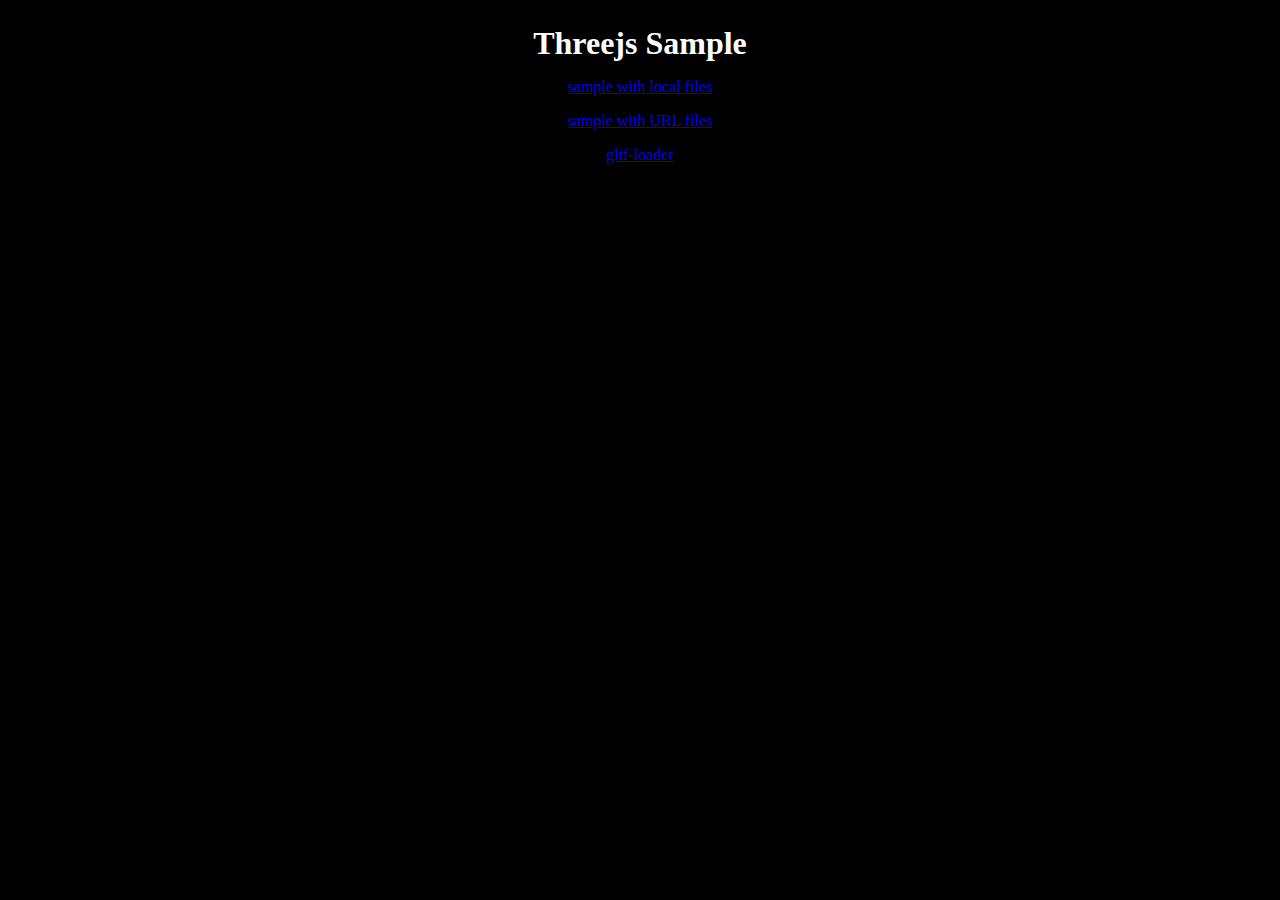
==== index.html @ 4b15890c "Add files via upload" ====
<!DOCTYPE html>
<html lang="en">
  <head>
    <meta charset="utf-8" />
    <title>My first three.js app</title>
   <link rel="stylesheet" href="style.css">
  </head>
  <body>
    <h1>Threejs Sample</h1>
    <p><a href="sample.html">sample with local files</a></p>
    <p><a href="sample-url.html">sample with URL files</a></p>
    <p><a href="gltf-loader.html">gltf-loader</a></p>
  </body>
</html>
---- style.css ----
/* CSS files add styling rules to your content */

body {
  margin: auto;
  width: 50%;
  background-color: black;
  color: white;
  text-align: center;
}

h1 {
  margin-top: 25px;
  margin-bottom: 0;
}
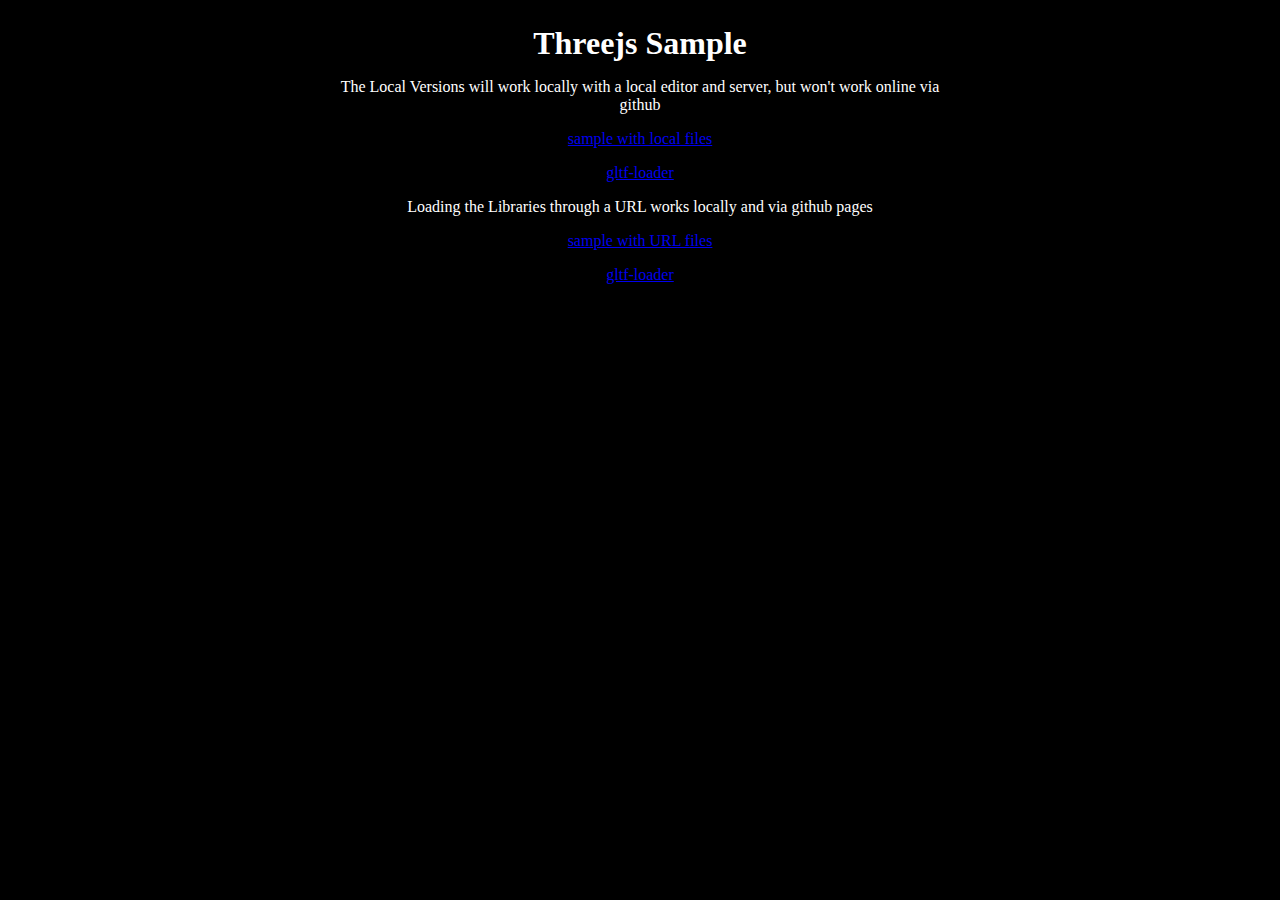
==== commit c055233c: "Updated three.js url loaders and links + index.htm" ====
--- a/index.html
+++ b/index.html
@@ -7,8 +7,11 @@
   </head>
   <body>
     <h1>Threejs Sample</h1>
+    <p>The Local Versions will work locally with a local editor and server, but won't work online via github</p>
     <p><a href="sample.html">sample with local files</a></p>
+    <p><a href="gltf-loader.html">gltf-loader</a></p>
+    <p>Loading the Libraries through a URL works locally and via github pages</p>
     <p><a href="sample-url.html">sample with URL files</a></p>
-    <p><a href="gltf-loader.html">gltf-loader</a></p>
+    <p><a href="gltf-loader-url.html">gltf-loader</a></p>
   </body>
 </html>
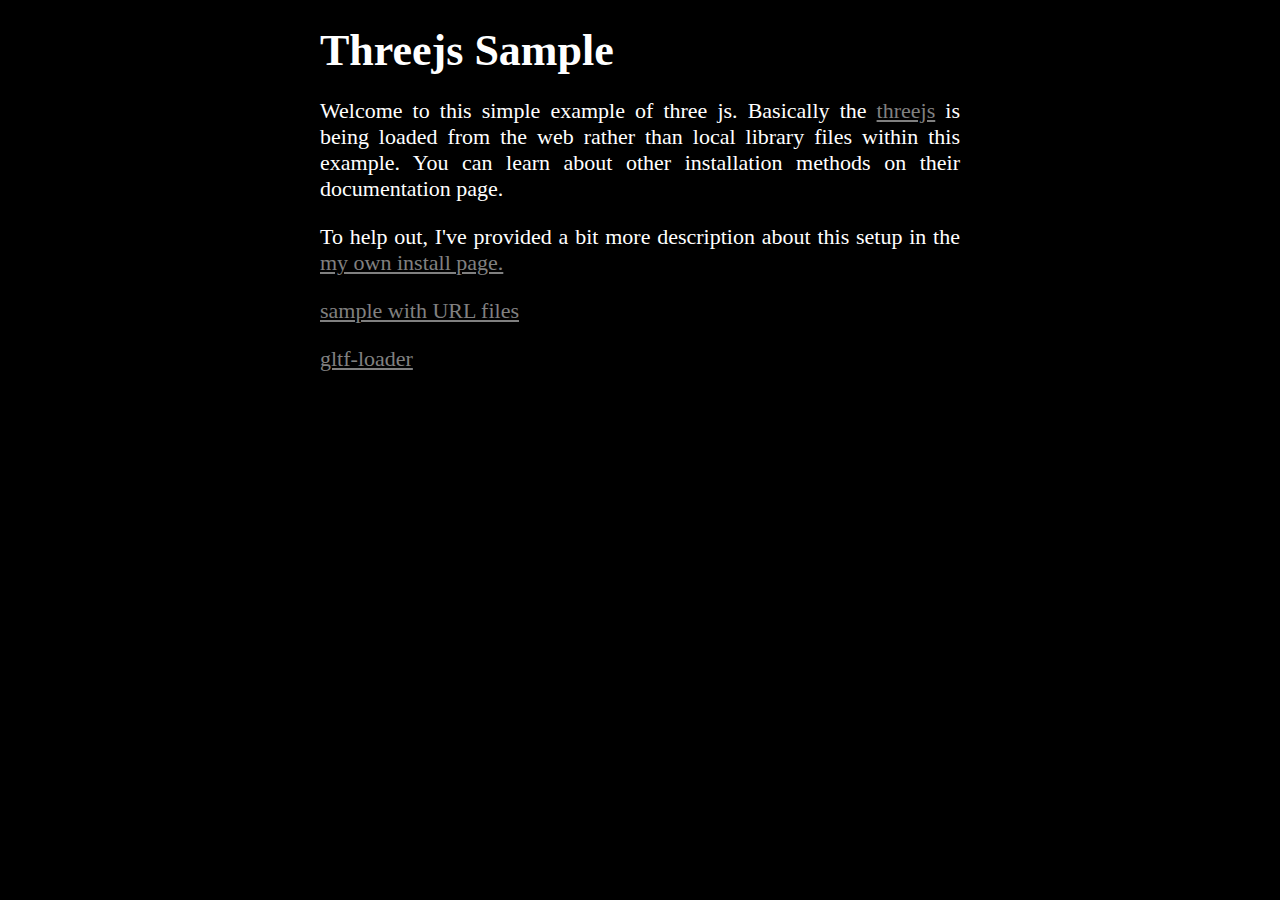
==== commit c0740311: "updated index.html, added install + lines ex" ====
--- a/index.html
+++ b/index.html
@@ -3,15 +3,20 @@
   <head>
     <meta charset="utf-8" />
     <title>My first three.js app</title>
-   <link rel="stylesheet" href="style.css">
+    <link rel="stylesheet" href="style.css" />
   </head>
   <body>
     <h1>Threejs Sample</h1>
-    <p>The Local Versions will work locally with a local editor and server, but won't work online via github</p>
-    <p><a href="sample.html">sample with local files</a></p>
-    <p><a href="gltf-loader.html">gltf-loader</a></p>
-    <p>Loading the Libraries through a URL works locally and via github pages</p>
+
+    <p>
+      Welcome to this simple example of three js. Basically the <a href="threejs.com">threejs</a> is being loaded from the web rather than local library files within this example. You can learn about other installation methods on their documentation page.
+    </p>
+
+    <p>To help out, I've provided a bit more description about this setup in the <a href="installation.html">my own install page.</a></p>
+
     <p><a href="sample-url.html">sample with URL files</a></p>
+
+   
     <p><a href="gltf-loader-url.html">gltf-loader</a></p>
   </body>
 </html>
--- a/style.css
+++ b/style.css
@@ -5,10 +5,15 @@
   width: 50%;
   background-color: black;
   color: white;
-  text-align: center;
+  text-align: justify;
+  font-size: 22px;
 }
 
 h1 {
   margin-top: 25px;
   margin-bottom: 0;
 }
+
+a {
+  color: grey;
+}
